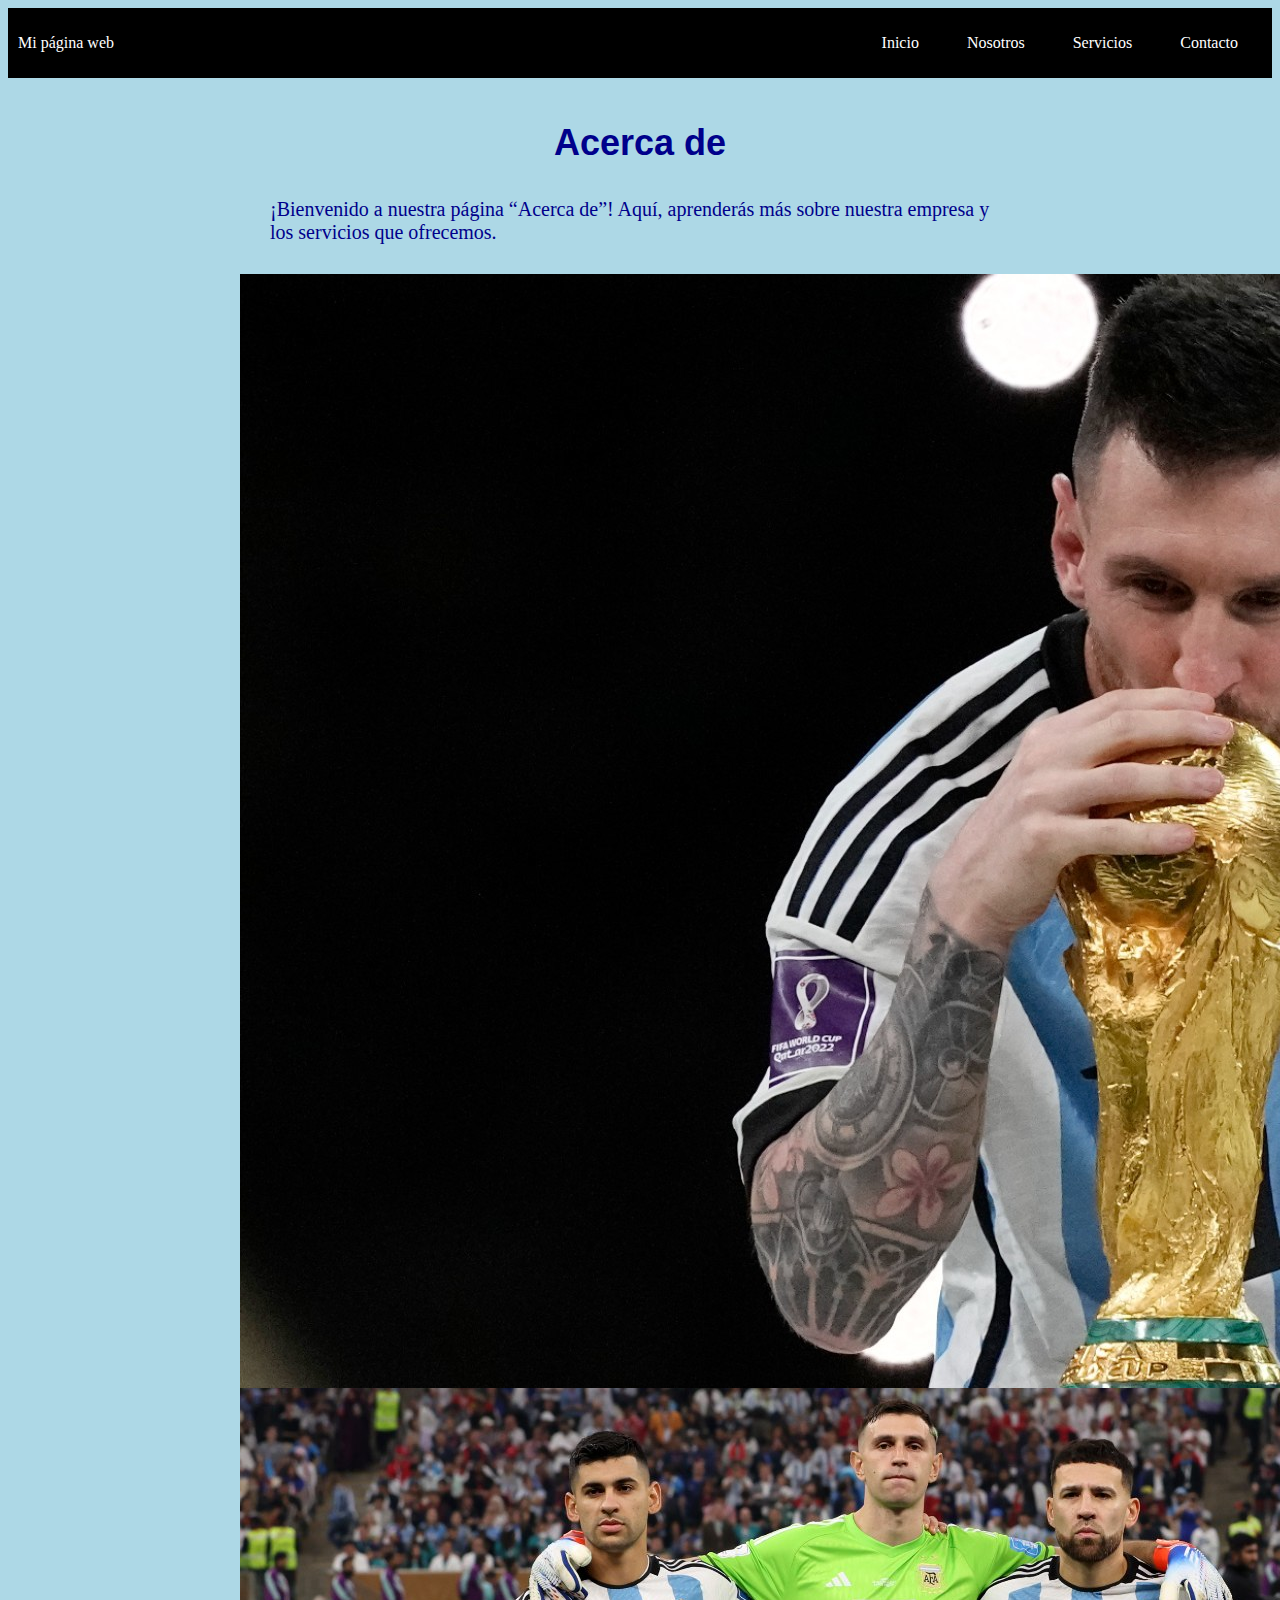
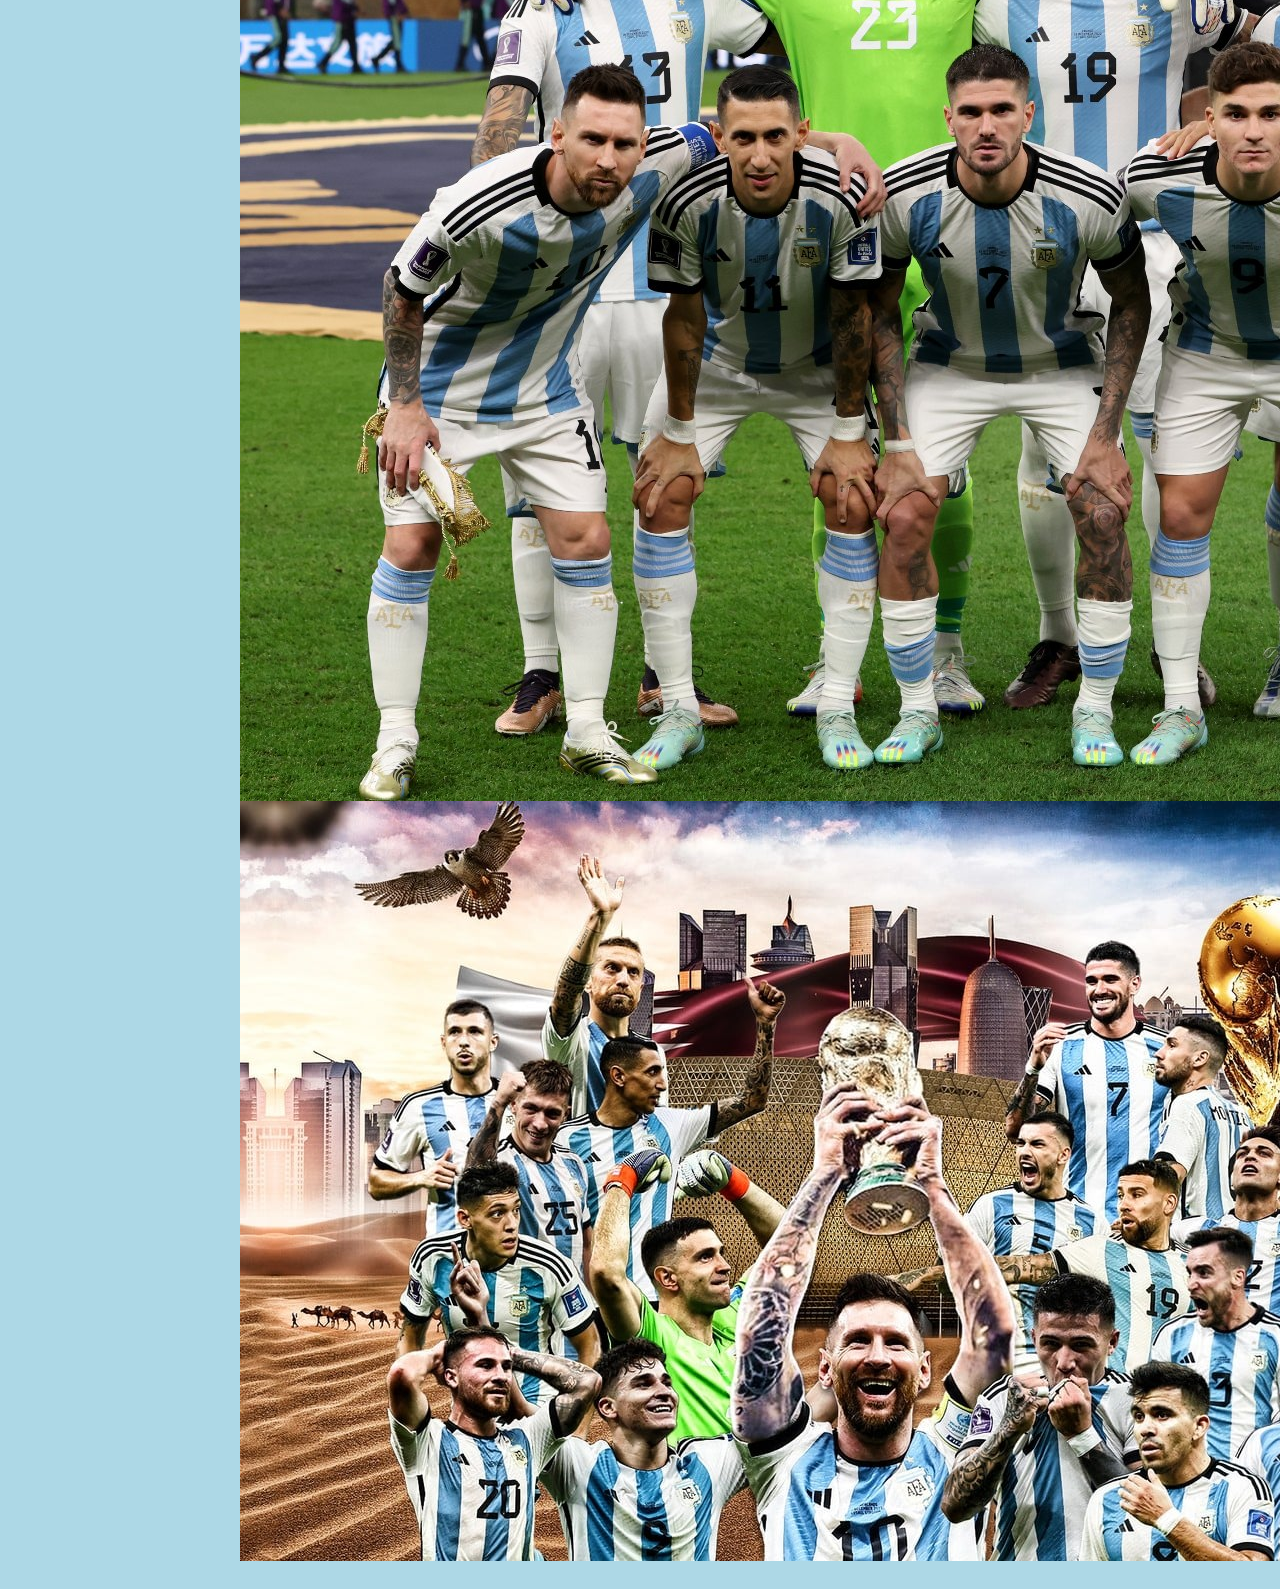
==== about.html @ 085c666c "Initial commit" ====
<!DOCTYPE html>
<html lang="en">

<head>
    <meta charset="UTF-8">
    <meta http-equiv="X-UA-Compatible" content="IE=edge">
    <meta name="viewport" content="width=, initial-scale=1.0">
    <title>Document</title>
    <link rel="stylesheet" type="text/css" href="style.css" />
</head>

<body>

    <header class="container-nav">
        <nav class="navbar" role="navigation">
            <a href="#" class="brand">Mi página web</a>
            <ul class="nav-links">
                <li><a href="index.html">Inicio</a></li>
                <li><a href="about.html">Nosotros</a></li>
                <li><a href="servicies.html">Servicios</a></li>
                <li><a href="contact.html">Contacto</a></li>
            </ul>
        </nav>
        <button class="button-menu-toggle">Menu</button>
    </header>
    <div class="container">
        <h1>Acerca de</h1>
        <p>¡Bienvenido a nuestra página “Acerca de”! Aquí, aprenderás más sobre
            nuestra empresa y los servicios que ofrecemos.</p>
        <div class="images"><img src="img 1.jpg" alt="Messi besito" /></div>
        <div class="images"><img src="img 2.jpg" alt="Equipazo" /></div>
        <div class="images"><img src="img 3.jpg" alt="Campeones del Mundo" /></div>
    </div>
    <script src="script.js"></script>


</body>

</html>
---- style.css ----
@media (max-width: 600px) {
    .column {
        flex: 100%;
    }
}

body {
    background-color: lightblue;
    color: darkblue;

}

h1 {
    font-family: Arial, Helvetica, sans-serif;
    font-size: 36px;
    text-align: center;
}

p {
    font-family: 'Georgia', serif;
    font-size: 20px;
    padding: 10px;
    margin: 20px;
}

.container {
    max-width: 800px;
    margin: auto;
    padding: 20px;

}

.row {
    display: flex;
    flex-wrap: wrap;
    margin: 10px;
}

.column {
    flex: 1;
    padding: 10px;
}

.container-nav {
    display: flex;
    padding: 10px;
    height: 50px;
    background-color: black;
}

.navbar {
    display: flex;
    justify-content: space-between;
    width: 100%;
}

.brand {
    display: flex;
    align-items: center;
}

li>a {
    padding: 8px 24px;
}

li {
    list-style-type: none;
}

a {
    color: white;
    text-decoration: none;
}

.nav-links {
    display: flex;
    align-items: center;
}

.button-menu-toggle {
    display: none;
}

.images{
    display:flex;
    width: 100%;
    gap: 20px;
}

.pie{
    display:flex;
    color: white;
    justify-content: center;
    height: 200px;
    width: 100%;
    background-color: black;
    border: 2px solid white;
}

.video{
    display: flex;
    justify-content: center;
}

@media (max-width: 768px) {
    .column {
        flex: 100%;
    }

    .nav-links {
        display: none;
    }

    .button-menu-toggle {
        display: block;
        background-color: white;
        border: none;
        border-radius: 50px;
        padding: 0 24px;
        font-family: monospace;
        font-weight: bold;
        font-size: 20px;
    }

    .nav-links.nav-links-responsive {
        position: absolute;
        display: flex;
        background-color: rgba(20, 20, 20, 0.95);
        width: 100%;
        height: 100%;
        top: 70px;
        left: 0;
        flex-direction: column;
        padding-top: 200px;
        align-items: center;
        gap: 70px;
        font-size: 40px;
    }
}
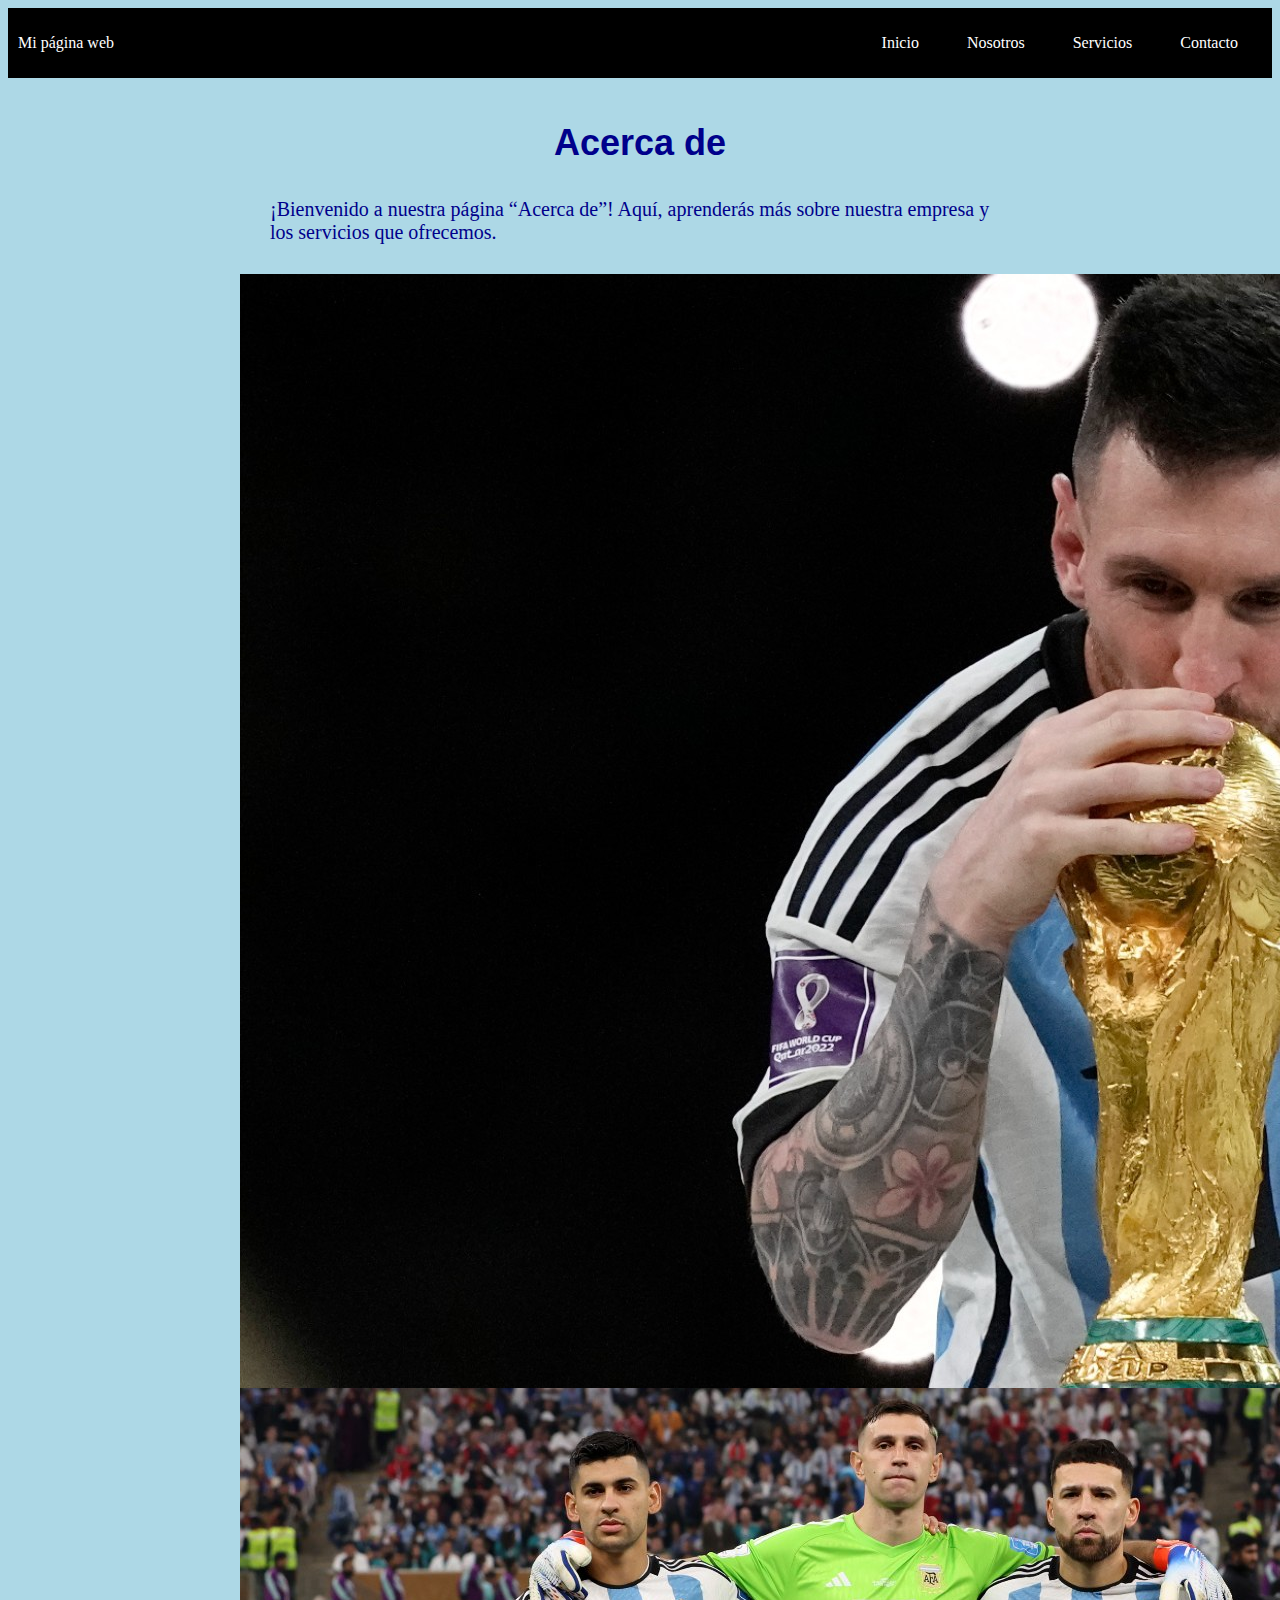
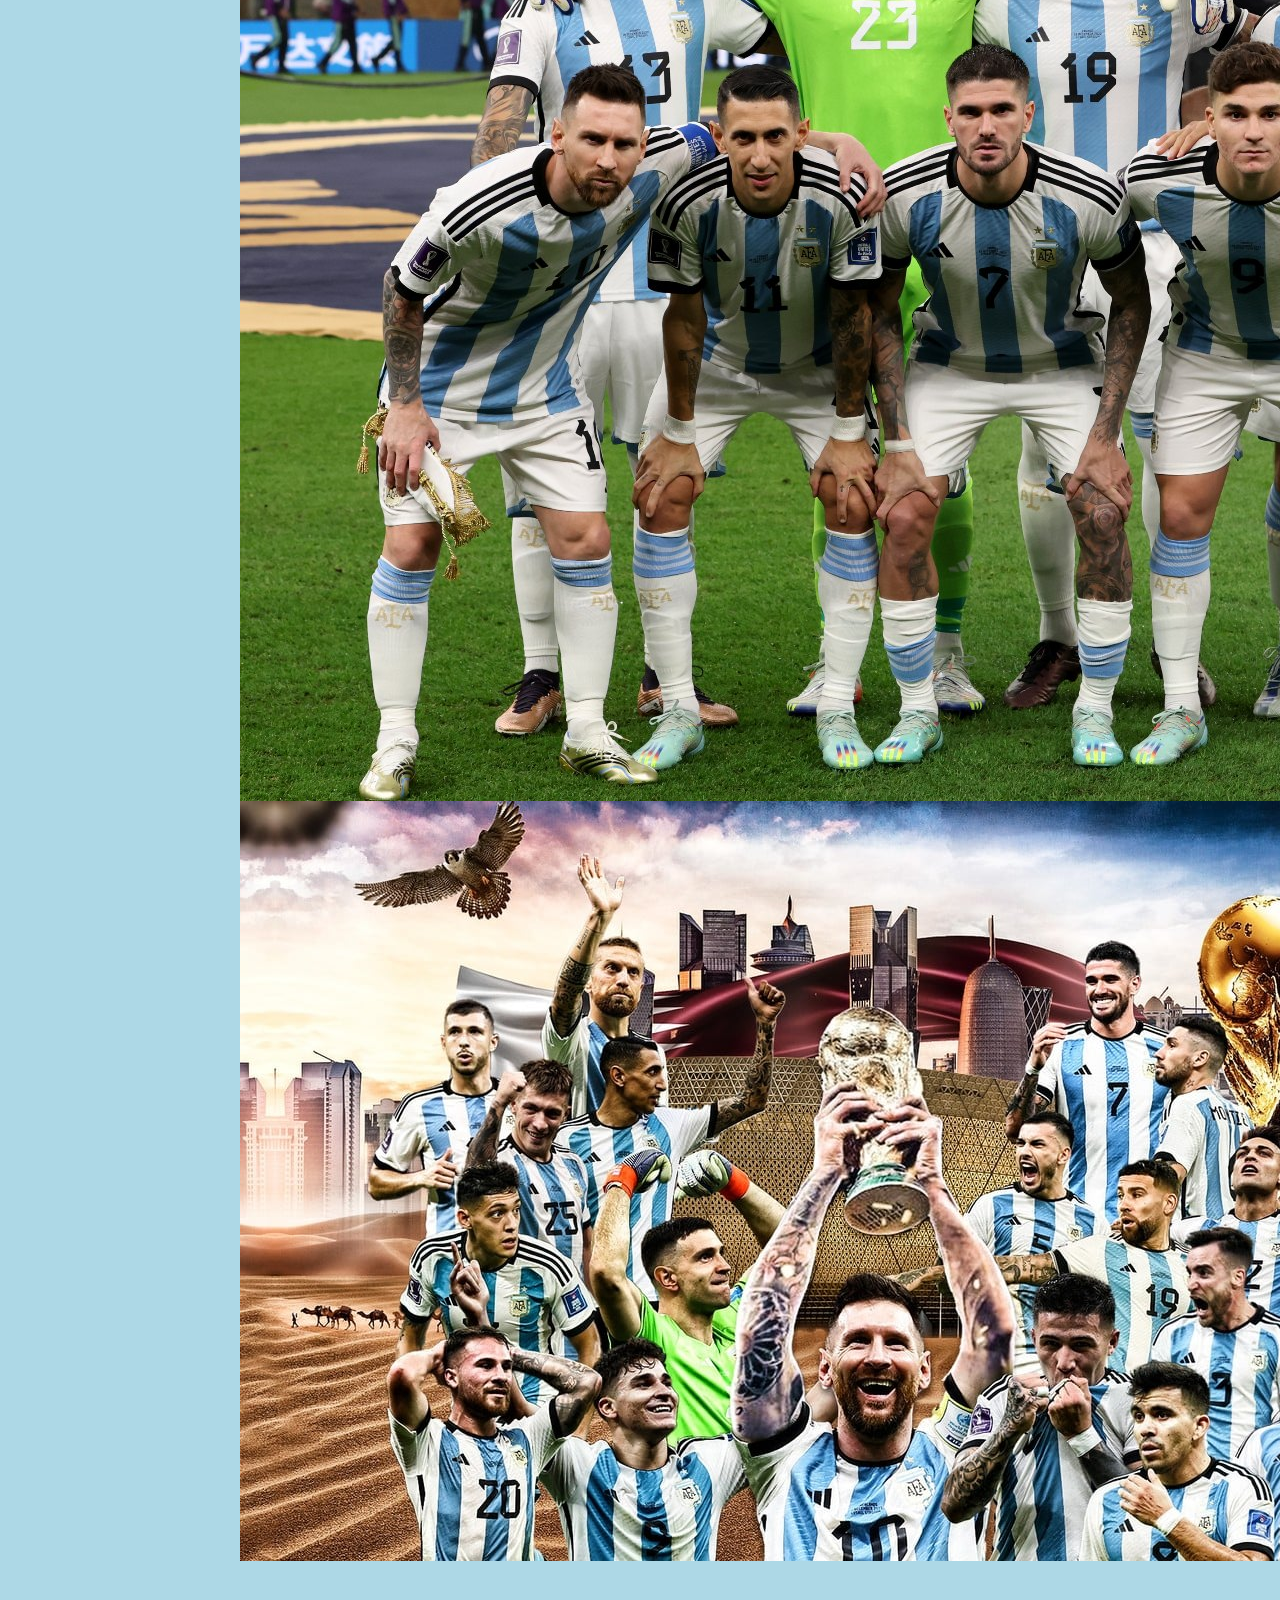
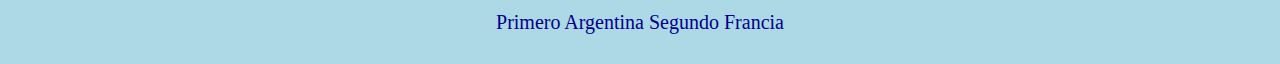
==== commit ff5bf7f3: "mi primera confirmación de actualización" ====
--- a/about.html
+++ b/about.html
@@ -31,6 +31,13 @@
         <div class="images"><img src="img 2.jpg" alt="Equipazo" /></div>
         <div class="images"><img src="img 3.jpg" alt="Campeones del Mundo" /></div>
     </div>
+    <div class="greeting">
+        <p>
+            Primero Argentina
+            Segundo
+            Francia
+        </p>
+    </div>
     <script src="script.js"></script>
 
 
--- a/style.css
+++ b/style.css
@@ -102,6 +102,10 @@
     justify-content: center;
 }
 
+.greeting {
+    text-align: center;
+    }
+
 @media (max-width: 768px) {
     .column {
         flex: 100%;
